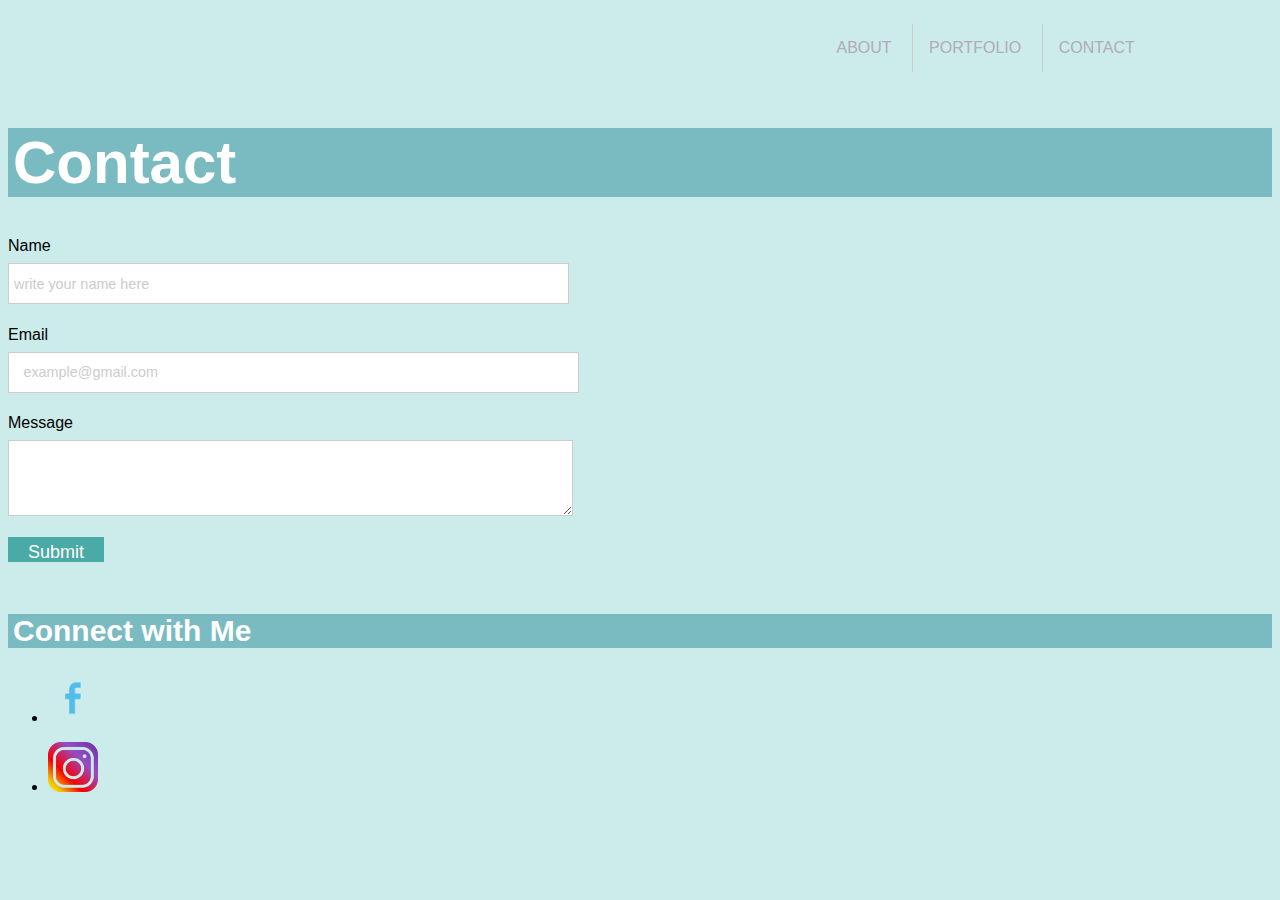
==== contact.html @ 6a29d43b "final assignment" ====
<!DOCTYPE html>
<html lang="en">
<head>
	<meta charset="UTF-8">
	<title>Greta Zanin / Contact</title>

	<link rel="stylesheet" type="text/css" href="css/styles.css">
		<link rel="stylesheet" type="text/css" href="css/styles2.css">

</head>
<body>

	<header>
		<div class="container">

			<nav class="nav">
				<ul>
					<li><a href="index.html">About</a></li>
					<li><a href="portfolio.html">Portfolio</a></li>
					<li><a href="#" class="active">Contact</a></li>
				</ul>
			</nav>
		</div> <!-- .container -->
	</header>
	
	<div class="content">
		<!-- Main content -->
		<div class="main">
			<h1 class="page-title">Contact</h1>
			<form action="#" class="contact">
				<label for="name">Name</label>
				<input type="text" name="name" id="name" placeholder="write your name here">
				<label for="email">Email</label>
				<input type="text" name="email" id="email" placeholder="example@gmail.com">
				<label for="name">Message</label>
				<textarea rows="10" cols="40" name="message" id="message"></textarea>
				<input type="submit" value="Submit">
			</form>
			
		</div> <!-- .main -->

		<div class="sidebar">
			<h2 class="sidebar-title">Connect with Me</h2>
			<ul class="social">
				<li><a href="https://www.facebook.com/greta.zanin"><img src="images/facebook.png" alt="facebook"  width="50" height="50"></a></li>
				<li><a href="https://www.instagram.com/gretazanin/"><img src="images/instagram.png" alt="instagram"width="50" height="50"></a></li>
			</ul>
		</div> <!-- .sidebar -->
		
	</div> <!-- .content -->



	<footer>
		
	</footer>

</body>
</html>
---- css/styles.css ----
.profile {
  position: absolute;
  padding-left: 1050px;
}


#name {
  height: 200px;
  padding-left: 5px;



}




#student {

  margin-top: -40px;
  background-color: rgba(83, 119, 122, 1);
  padding-left: 5px;

}

/* Navigation */




.nav {
    text-transform: uppercase;
  width: 49%;
  text-align: center;
  color: #b1adb3;
  font-weight: normal;
  float: center;
  display: inline-block;
  padding-left: 50%
}

.nav ul li {
  display: inline-block;
  padding-left: 1em;
  margin-left: 1em;
}
.nav ul li a {
  color: #b1adb3;
  text-decoration: none;
  -webkit-transition: color .4s;
  transition: color .4s;
}



.nav ul li+li {
  border-left: 1px solid #cccccc;
}




.btn {
  text-decoration: none;
  background: white;
  color: rgba(83, 119, 122, 1);
  text-align: center;
  float: right;
}



body {
    font-family: Century Gothic, sans-serif;
  background-color: rgba(0,153,153, 0.2);
}

.paragraph {
  text-align: center;
}

.ciao{
  font-size: 35px;
  text-shadow: 2px 6px 6px #150;


/*animation*/

  position: relative;
/*  -webkit-animation: mymove 3s infinite;*/ 
  animation: ciao 6s infinite;
  animation-direction: alternate;
  animation-timing-function: ease-in-out;

}

@keyframes ciao {
  from {left: -500px;}
  to {left: 500px;}
}

a {
  color: #EF233C;
}
a:hover {
  text-decoration: none;
}
h1, h2 {
  font-family: Century Gothic, sans-serif;
  background-color: rgba(122, 187, 194, 02);
  color: white;
padding-left: 5px;
padding-right: 5px
}
h2 {
  font-size: 30px;
}
h1 {
  font-size: 60px;
}

p{
  line-height: 1.6;
}

li{
  line-height: 3;
}


.content-wrap {

    width: 950px;
    margin: auto;
}


footer {
  background-color: rgba(83, 119, 122, 0.7);
  text-align: right;
  margin-right: 5px;
}


#copyright {
  text-align: center;
}






/*color animation*/

/*    animation-name: name;
  animation: name 8s infinite;
  animation-direction: alternate;

  @keyframes name {
  0%   {background-color: red;}
  25%  {background-color: yellow;}
  50%  {background-color: blue;}
  100% {background-color: green;}
}

*/
---- css/styles2.css ----
/*contact*/

.contact {
	width: 540px;
}

.contact label {
	display: block;
	padding-bottom: 0.5em;
}

.contact input, .contact textarea {
	width: 100%;
	height: 10px;
	border: 1px solid #cccccc;
	margin-bottom: 1.5em;
	padding: 1em;
	font-size: .9em;
}



.contact input::placeholder, .contact textarea::placeholder {
    color: #cccccc;
}

.contact input[type="submit"] {
	width: auto;
	background-color: #4aaaa5;
	color: #ffffff;
	border: none;
	padding: 20px;
	font-size: 18px;
	padding-top: 5px;
}

#name {
	height: 10px;
}

#message {
	height: 50px;
}
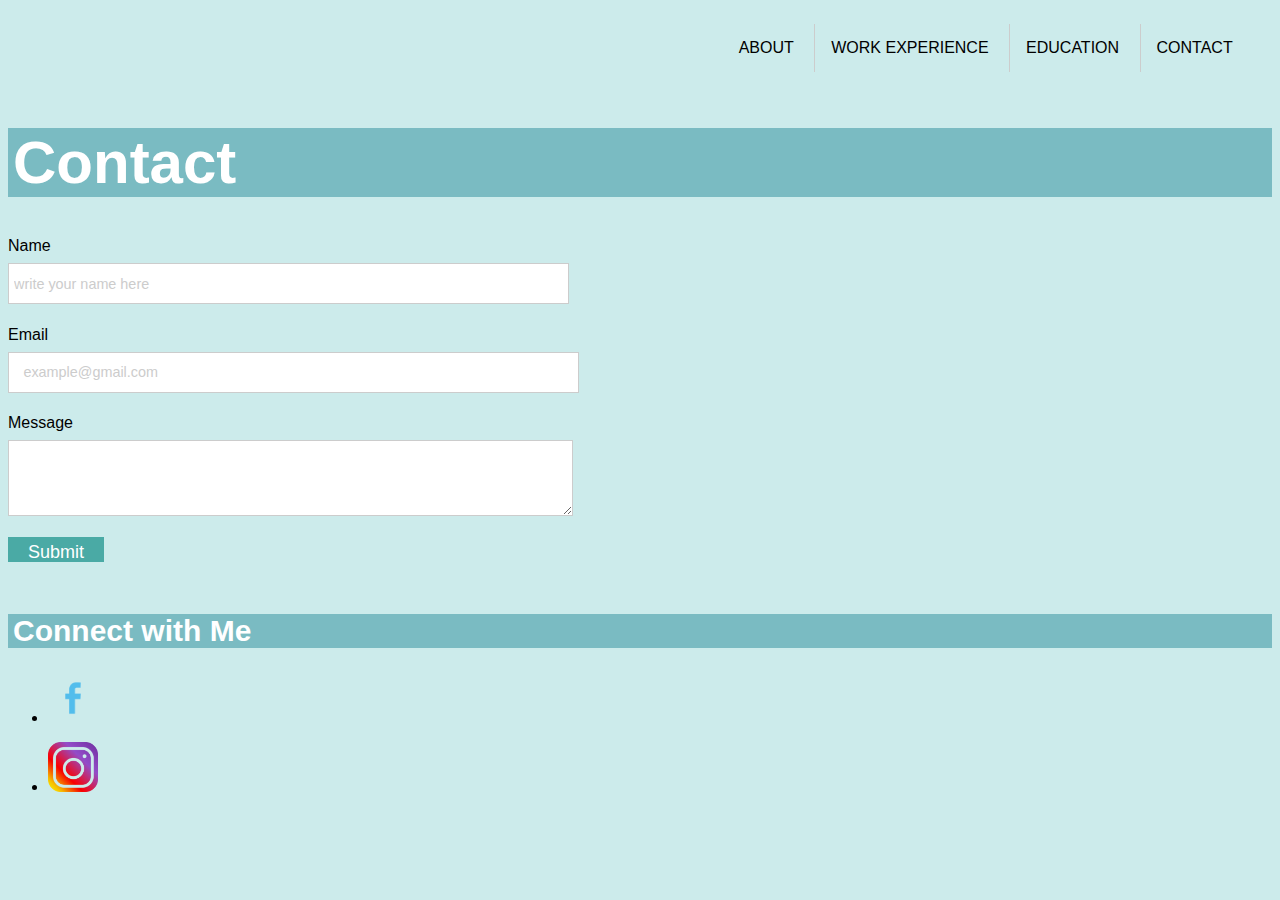
==== commit 34f30875: "pages" ====
--- a/contact.html
+++ b/contact.html
@@ -12,14 +12,13 @@
 
 	<header>
 		<div class="container">
-
-			<nav class="nav">
-				<ul>
-					<li><a href="index.html">About</a></li>
-					<li><a href="portfolio.html">Portfolio</a></li>
-					<li><a href="#" class="active">Contact</a></li>
-				</ul>
-			</nav>
+		<nav class="nav">
+          	<ul>
+            <li><a href="#about" style="color: black"> About </a> </li>
+            <li><a href="#work" style="color: black"> Work Experience </a> </li>
+            <li><a href="#education" style="color: black"> Education </a> </li>
+            <li><a href="#contact" style="color: black"> Contact </a> </li>
+        </nav>
 		</div> <!-- .container -->
 	</header>
 	
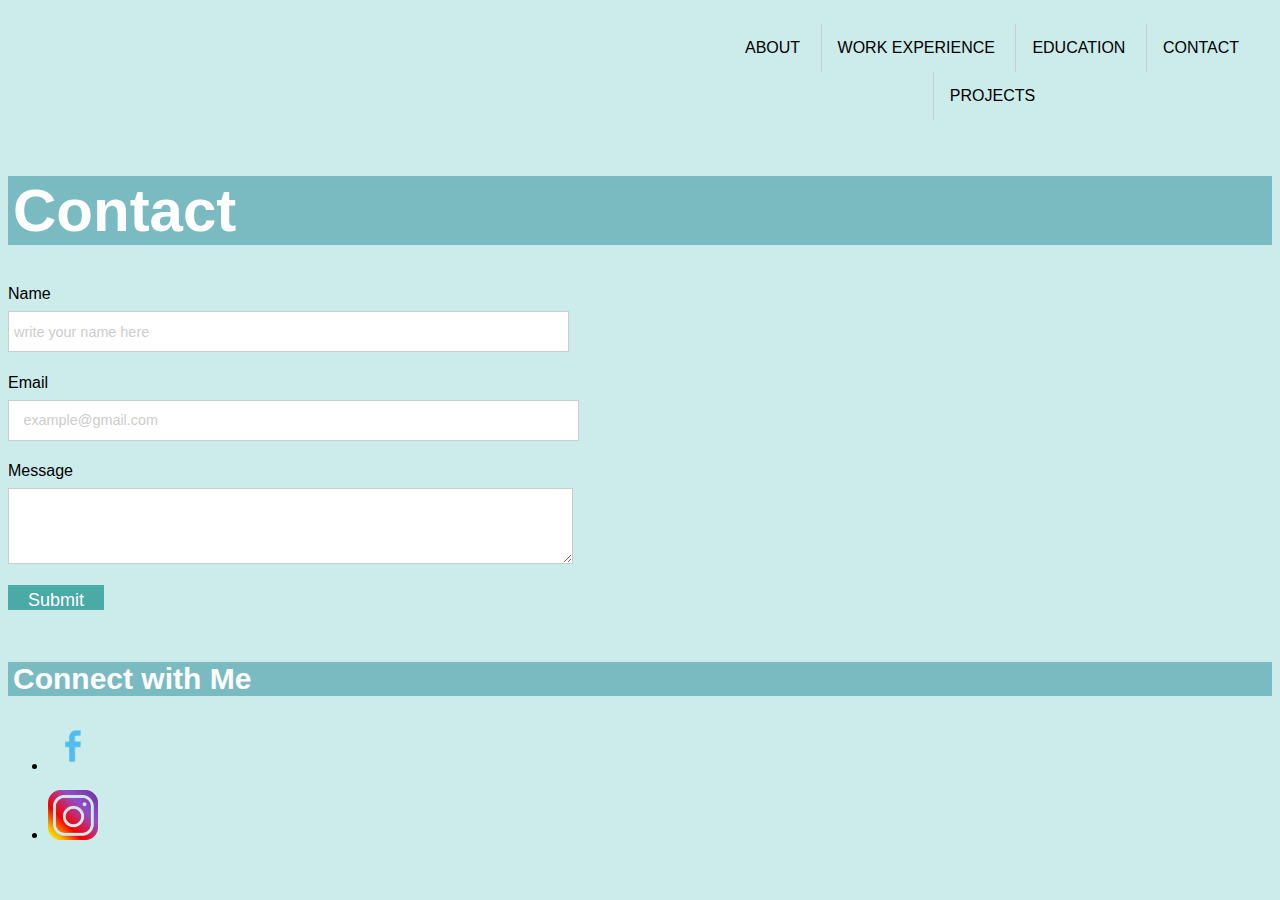
==== commit 73ebde87: "update" ====
--- a/contact.html
+++ b/contact.html
@@ -14,10 +14,11 @@
 		<div class="container">
 		<nav class="nav">
           	<ul>
-            <li><a href="#about" style="color: black"> About </a> </li>
-            <li><a href="#work" style="color: black"> Work Experience </a> </li>
-            <li><a href="#education" style="color: black"> Education </a> </li>
-            <li><a href="#contact" style="color: black"> Contact </a> </li>
+           <li><a href="about.html" style="color: black"> About </a> </li>
+            <li><a href="work.html" style="color: black"> Work Experience </a> </li>
+            <li><a href="education.html" style="color: black"> Education </a> </li>
+            <li><a href="contact.html" style="color: black"> Contact </a> </li>
+             <li><a href="projects.html" style="color: black"> Projects </a> </li>
         </nav>
 		</div> <!-- .container -->
 	</header>
--- a/css/styles.css
+++ b/css/styles.css
@@ -8,10 +8,7 @@
   height: 200px;
   padding-left: 5px;
 
-
-
 }
-
 
 
 
@@ -30,7 +27,7 @@
 
 .nav {
     text-transform: uppercase;
-  width: 49%;
+  width: 50%;
   text-align: center;
   color: #b1adb3;
   font-weight: normal;
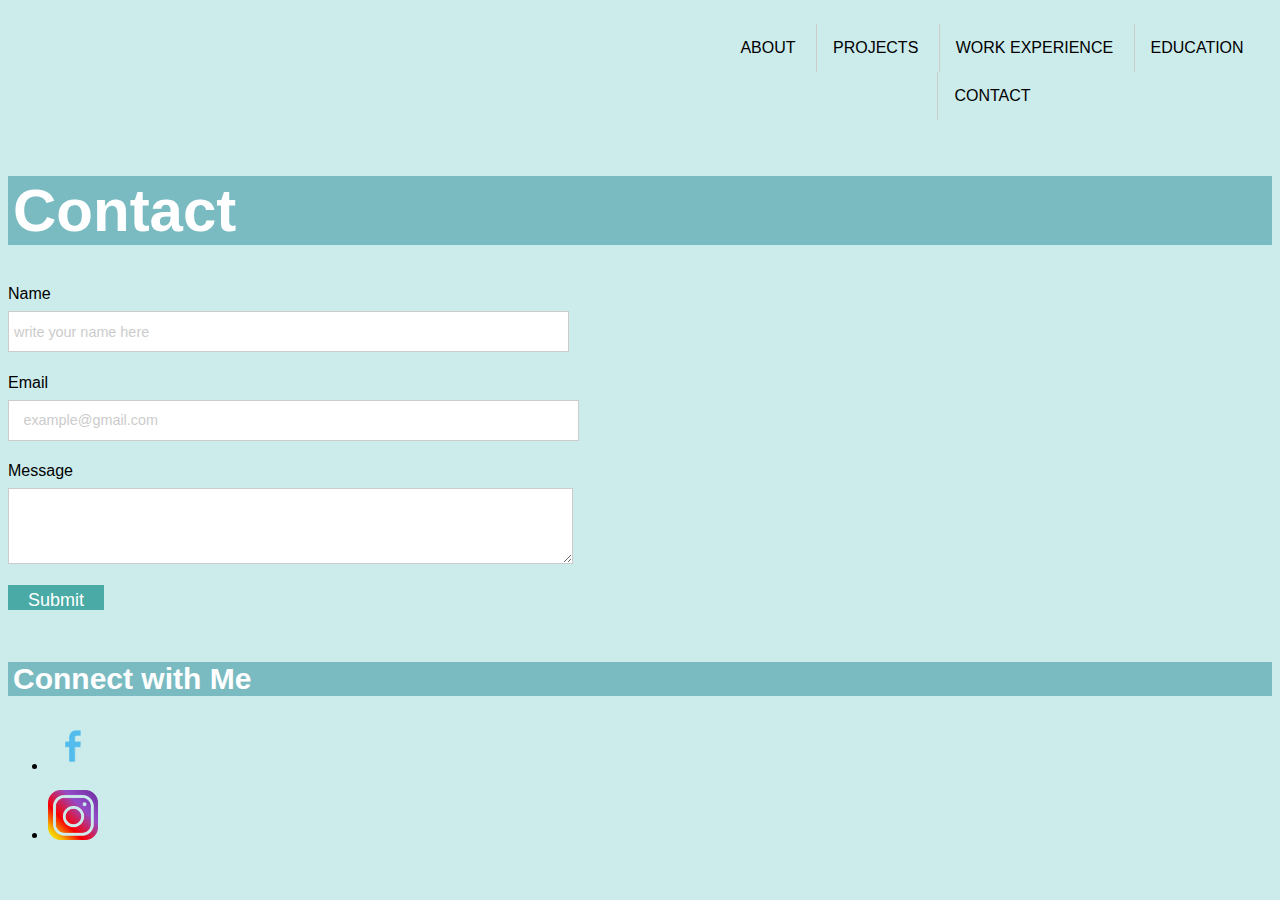
==== commit 8db017b2: "final edits" ====
--- a/contact.html
+++ b/contact.html
@@ -15,10 +15,10 @@
 		<nav class="nav">
           	<ul>
            <li><a href="about.html" style="color: black"> About </a> </li>
+            <li><a href="projects.html" style="color: black"> Projects </a> </li>
             <li><a href="work.html" style="color: black"> Work Experience </a> </li>
             <li><a href="education.html" style="color: black"> Education </a> </li>
             <li><a href="contact.html" style="color: black"> Contact </a> </li>
-             <li><a href="projects.html" style="color: black"> Projects </a> </li>
         </nav>
 		</div> <!-- .container -->
 	</header>
--- a/css/styles.css
+++ b/css/styles.css
@@ -95,6 +95,28 @@
   from {left: -500px;}
   to {left: 500px;}
 }
+
+
+
+.foto{
+
+/*animation*/
+
+  position: relative;
+/*  -webkit-animation: mymove 3s infinite;*/ 
+  animation: foto 4s infinite;
+ animation-direction: alternate;
+animation-timing-function: ease-in-out;
+
+}
+
+@keyframes foto {
+  from {left: 0px;}
+  to {left: 900px;}
+}
+
+
+
 
 a {
   color: #EF233C;
@@ -144,7 +166,23 @@
 }
 
 
-
+/*projects*/
+
+.list {
+ 
+  list-style-type:none;
+  margin: 20px;
+  padding: 50px;
+  
+    display: inline;
+}
+
+
+
+.collage {
+  float: right;
+  position: relative;
+}
 
 
 
--- a/css/styles2.css
+++ b/css/styles2.css
@@ -40,4 +40,5 @@
 
 #message {
 	height: 50px;
-}+}
+
